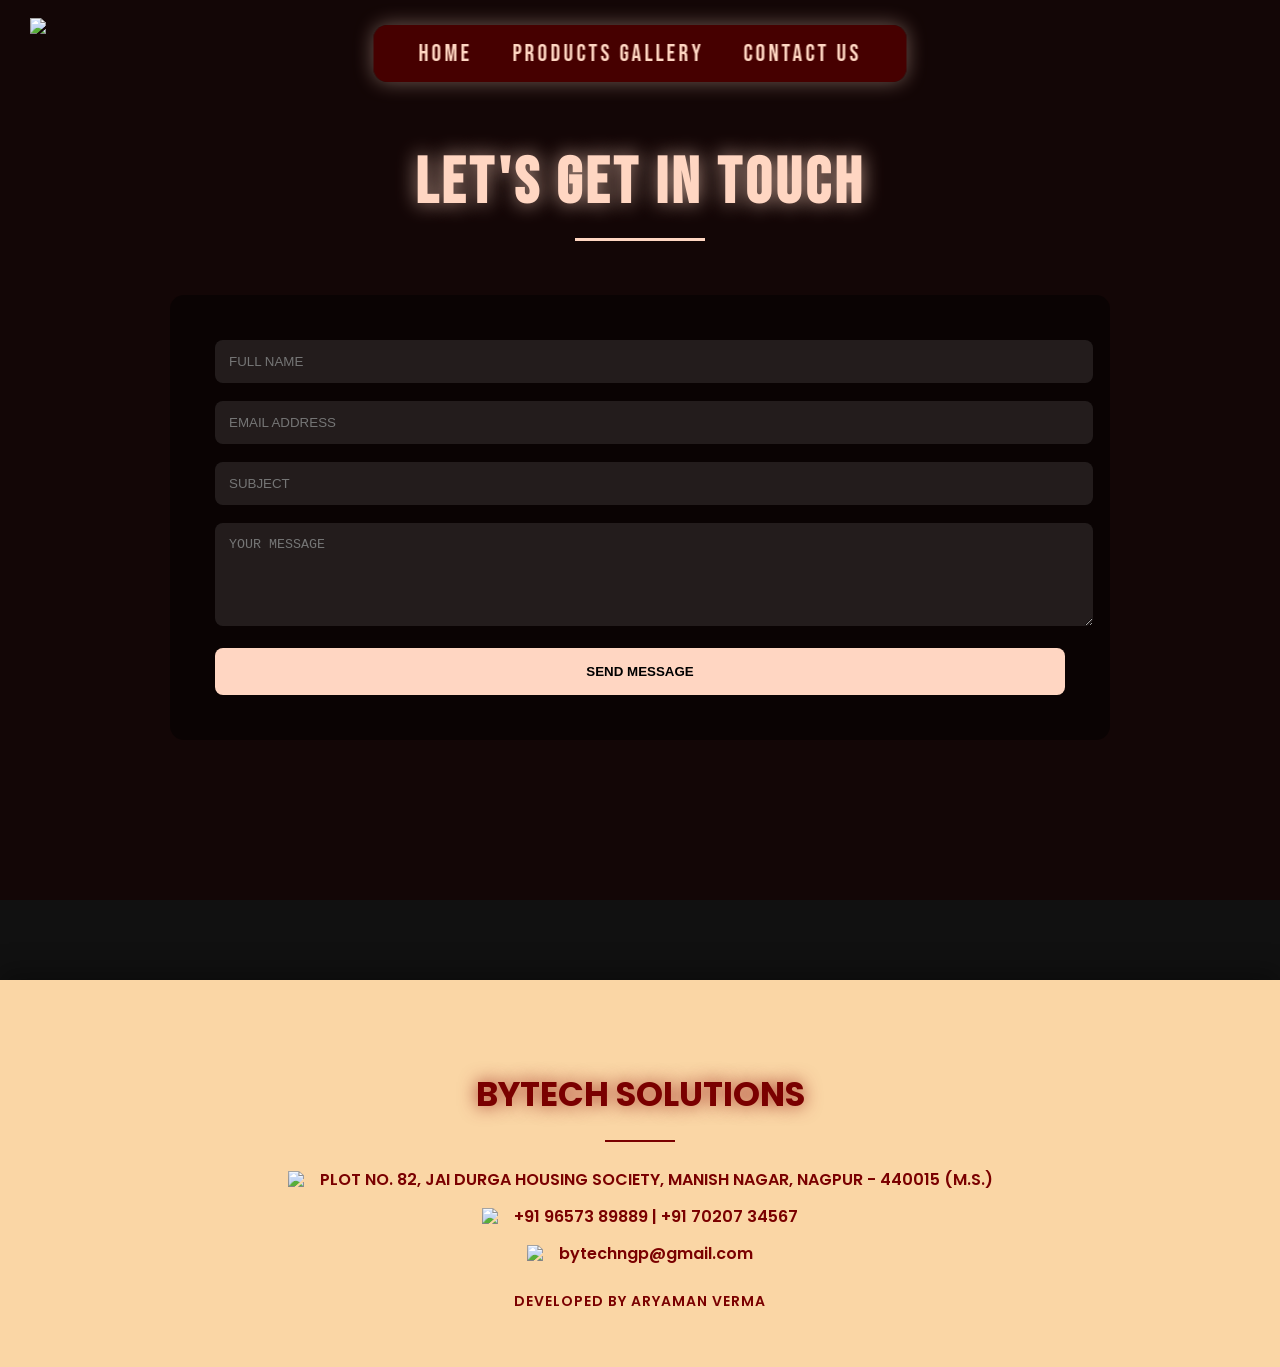
==== contact.html @ 55065a3a "Add files via upload Fix project structure for Vercel deployment" ====
<!DOCTYPE html>
<html>
<head>
<title>CONTACT US</title>
<link rel="stylesheet" href="style.css">
</head>

<body>

<video autoplay muted loop playsinline id="bg-video">
<source src="ByTech_bg.mp4" type="video/mp4">
</video>

<div class="logo-small">
<img src="images/ByTech_logo.jpg">
</div>

<div class="navbar-container">
<div class="navbar">
<a href="index.html">HOME</a>
<a href="products.html">PRODUCTS GALLERY</a>
<a href="contact.html">CONTACT US</a>
</div>
</div>

<section class="section">

<h2>LET'S GET IN TOUCH</h2>

<div class="contact-wrapper">

<form id="contactForm" onsubmit="clearForm(event)">

<input type="text" placeholder="FULL NAME" required>
<input type="email" placeholder="EMAIL ADDRESS" required>
<input type="text" placeholder="SUBJECT">
<textarea rows="5" placeholder="YOUR MESSAGE"></textarea>

<button type="submit">SEND MESSAGE</button>

</form>

</div>

</section>

<div class="footer">

<h3>BYTECH SOLUTIONS</h3>

<div class="footer-divider"></div>

<div class="footer-item">
<img src="images/maps.jpg">
<span>PLOT NO. 82, JAI DURGA HOUSING SOCIETY, MANISH NAGAR, NAGPUR - 440015 (M.S.)</span>
</div>

<div class="footer-item">
<img src="images/call.jpg">
<span>+91 96573 89889 | +91 70207 34567</span>
</div>

<div class="footer-item">
<img src="images/mail.jpg">
<span>bytechngp@gmail.com</span>
</div>

<div class="footer-dev">
DEVELOPED BY ARYAMAN VERMA
</div>

</div>

<script src="script.js"></script>

</body>
</html>
---- style.css ----
@import url('https://fonts.googleapis.com/css2?family=Bebas+Neue&family=Montserrat:wght@300;400;500&family=Poppins:wght@400;600;700&display=swap');

body{
margin:0;
font-family:'Montserrat',sans-serif;
background:#111;
color:#F8E1D9;
overflow-x:hidden;
}

/* VIDEO BACKGROUND */

#bg-video{
position:fixed;
inset:0;
width:100%;
height:100%;
object-fit:cover;
z-index:-2;
}

body::after{
content:"";
position:fixed;
inset:0;
background:rgba(20,0,0,0.65);
z-index:-1;
}

/* NAVBAR */

.navbar-container{
position:fixed;
top:25px;
left:50%;
transform:translateX(-50%);
background:rgba(80,0,0,0.85);
padding:14px 45px;
border-radius:14px;
backdrop-filter:blur(6px);
box-shadow:0 0 20px rgba(255,214,194,.4);
z-index:100;
}

.navbar{
display:flex;
gap:40px;
align-items:center;
}

.navbar a{
font-family:'Bebas Neue',sans-serif;
color:#FFD6C2;
letter-spacing:3px;
font-size:24px;
text-decoration:none;
position:relative;
transition:.3s;
}

.navbar a::after{
content:"";
position:absolute;
left:0;
bottom:-6px;
width:0%;
height:2px;
background:#FFD6C2;
transition:.3s;
}

.navbar a:hover{
transform:translateY(-5px);
text-shadow:0 0 12px #FFD6C2;
}

.navbar a:hover::after{
width:100%;
}

/* SMALL LOGO */

.logo-small{
position:fixed;
top:18px;
left:30px;
width:130px;
z-index:120;
}

.logo-small img{
width:100%;
}

/* HERO */

.hero{
display:grid;
grid-template-columns:1fr 1fr;
align-items:center;
padding:180px 8% 100px;
}

.hero h1{
font-family:'Bebas Neue',sans-serif;
font-size:170px;
letter-spacing:6px;
color:#FFD6C2;
text-shadow:0 0 35px rgba(255,214,194,.8);
}

.hero img{
width:140%;
max-width:720px;
border-radius:14px;
transition:.4s;
}

.hero img:hover{
transform:scale(1.05);
}

/* SECTIONS */

.section{
padding:90px 8%;
}

.section h2{
font-family:'Bebas Neue',sans-serif;
font-size:65px;
text-align:center;
letter-spacing:4px;
color:#FFD6C2;
text-shadow:0 0 20px rgba(255,214,194,.7);
}

.section h2::after{
content:"";
display:block;
width:130px;
height:3px;
background:#FFD6C2;
margin:15px auto 0;
}

.section h2.long-underline::after{
width:260px;
}

.section ul{
max-width:900px;
margin:30px auto;
line-height:1.9;
font-size:17px;
}

/* PRODUCTS */

.grid{
display:grid;
grid-template-columns:repeat(3,1fr);
gap:35px;
margin-top:40px;
}

.card{
background:rgba(255,255,255,.06);
padding:22px;
border-radius:14px;
text-align:center;
transition:.3s;
}

.card:hover{
transform:translateY(-10px) scale(1.04);
box-shadow:0 0 25px rgba(255,214,194,.5);
}

.card img{
width:100%;
height:230px;
object-fit:cover;
border-radius:10px;
margin-bottom:12px;
}

/* CONTACT */

.contact-wrapper{
max-width:850px;
margin:50px auto;
background:rgba(0,0,0,.45);
padding:45px;
border-radius:14px;
}

.contact-wrapper input,
.contact-wrapper textarea{
width:100%;
padding:14px;
margin-bottom:18px;
border:none;
border-radius:8px;
background:rgba(255,255,255,.1);
color:white;
}

.contact-wrapper button{
width:100%;
padding:16px;
background:#FFD6C2;
border:none;
border-radius:8px;
font-weight:bold;
cursor:pointer;
}

/* FOOTER */

.footer{
background:#FAD6A5;
text-align:center;
padding:55px 20px;
margin-top:100px;
box-shadow:0 -8px 25px rgba(0,0,0,.35);
opacity:0;
transform:translateY(40px);
transition:all 1s ease;
}

.footer.visible{
opacity:1;
transform:translateY(0);
}

.footer h3{
font-family:'Poppins',sans-serif;
font-size:34px;
font-weight:700;
color:#7A0000;
text-shadow:0 0 18px rgba(139,0,0,.8);
margin-bottom:20px;
}

.footer-divider{
width:70px;
height:2px;
background:#7A0000;
margin:15px auto 25px;
}

.footer-item{
display:flex;
justify-content:center;
align-items:center;
gap:12px;
margin:12px 0;
font-family:'Poppins',sans-serif;
font-weight:600;
color:#7A0000;
}

.footer-item img{
width:20px;
transition:.3s;
}

.footer-item img:hover{
transform:scale(1.15);
filter:drop-shadow(0 0 6px #7A0000);
}

.footer-dev{
margin-top:25px;
font-family:'Poppins',sans-serif;
font-size:14px;
color:#7A0000;
font-weight:600;
letter-spacing:1px;
}

@media(max-width:900px){

.hero{
grid-template-columns:1fr;
text-align:center;
}

.hero h1{
font-size:90px;
}

.grid{
grid-template-columns:1fr;
}

}
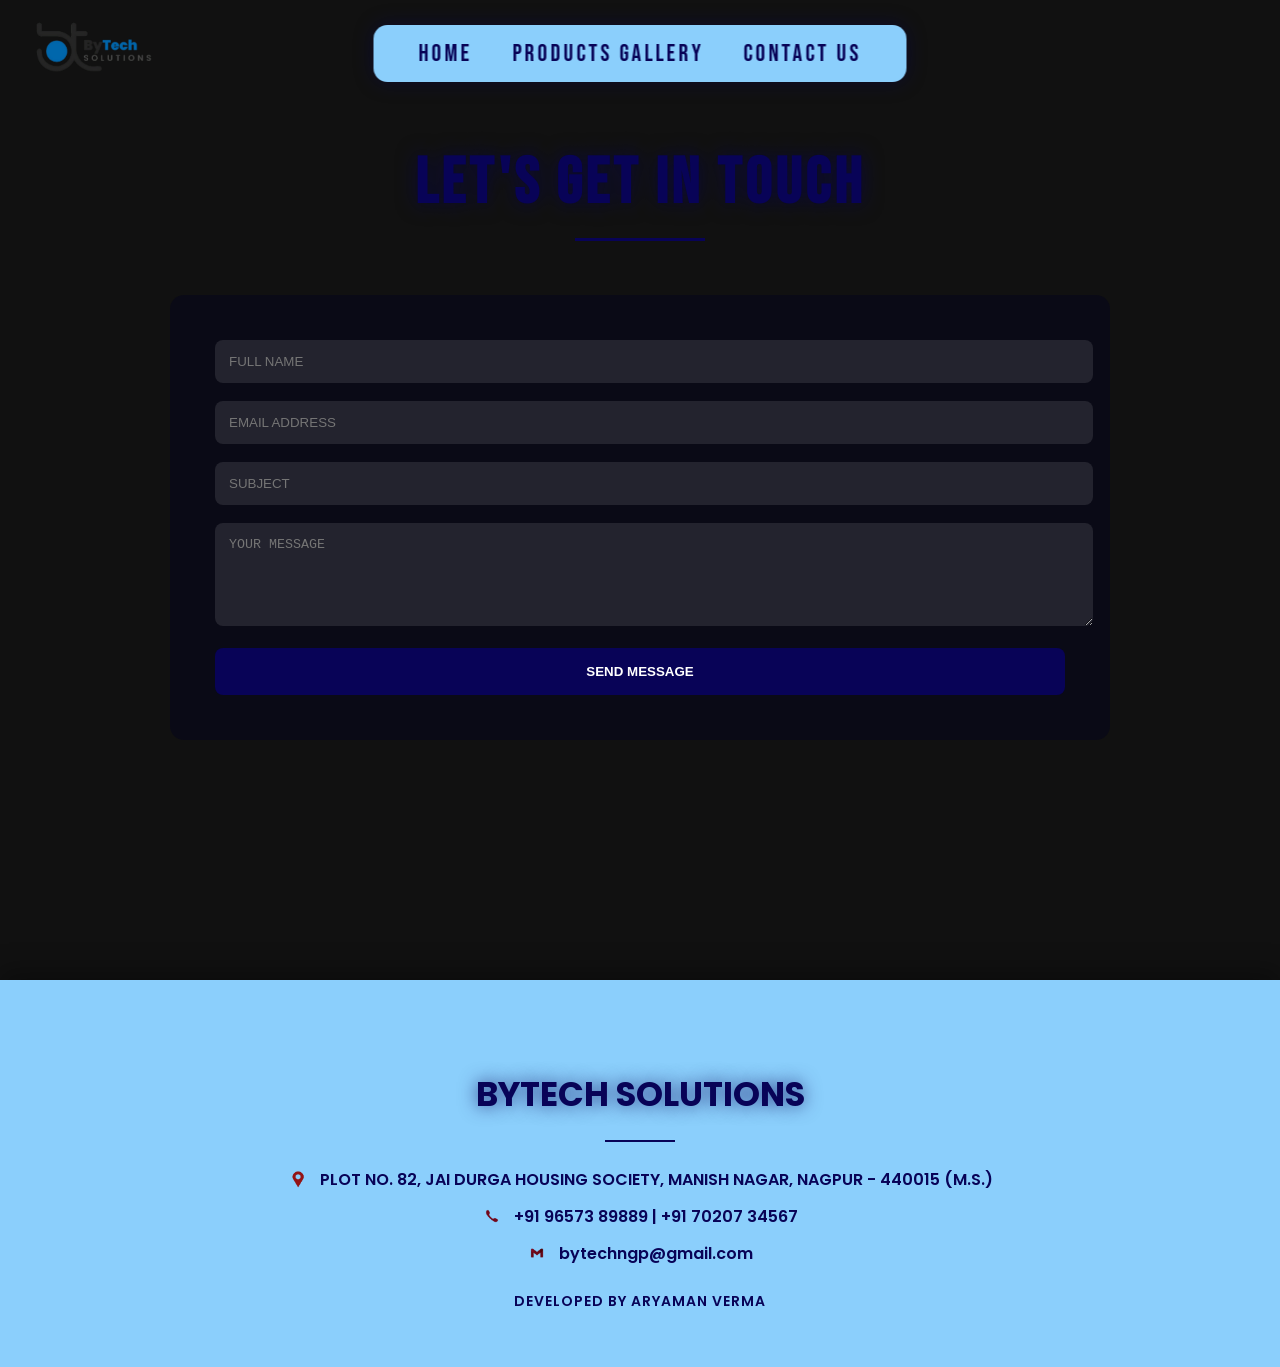
==== commit 9fda8a80: "Updated UI with new theme, video and logo" ====
--- a/contact.html
+++ b/contact.html
@@ -8,11 +8,11 @@
 <body>
 
 <video autoplay muted loop playsinline id="bg-video">
-<source src="ByTech_bg.mp4" type="video/mp4">
+<source src="ByTech_bgv2.mp4" type="video/mp4">
 </video>
 
 <div class="logo-small">
-<img src="images/ByTech_logo.jpg">
+<img src="images/ByTech_logov2.jpg">
 </div>
 
 <div class="navbar-container">
--- a/style.css
+++ b/style.css
@@ -4,11 +4,11 @@
 margin:0;
 font-family:'Montserrat',sans-serif;
 background:#111;
-color:#F8E1D9;
+color:#080357;
 overflow-x:hidden;
 }
 
-/* VIDEO BACKGROUND */
+/* VIDEO */
 
 #bg-video{
 position:fixed;
@@ -19,13 +19,7 @@
 z-index:-2;
 }
 
-body::after{
-content:"";
-position:fixed;
-inset:0;
-background:rgba(20,0,0,0.65);
-z-index:-1;
-}
+/* ❌ REMOVED DARK OVERLAY (FIXED ISSUE) */
 
 /* NAVBAR */
 
@@ -34,11 +28,11 @@
 top:25px;
 left:50%;
 transform:translateX(-50%);
-background:rgba(80,0,0,0.85);
+background:#8BCFFC;
 padding:14px 45px;
 border-radius:14px;
 backdrop-filter:blur(6px);
-box-shadow:0 0 20px rgba(255,214,194,.4);
+box-shadow:0 0 20px rgba(8,3,87,.4);
 z-index:100;
 }
 
@@ -50,7 +44,7 @@
 
 .navbar a{
 font-family:'Bebas Neue',sans-serif;
-color:#FFD6C2;
+color:#080357;
 letter-spacing:3px;
 font-size:24px;
 text-decoration:none;
@@ -65,20 +59,20 @@
 bottom:-6px;
 width:0%;
 height:2px;
-background:#FFD6C2;
+background:#080357;
 transition:.3s;
 }
 
 .navbar a:hover{
 transform:translateY(-5px);
-text-shadow:0 0 12px #FFD6C2;
+text-shadow:0 0 12px #080357;
 }
 
 .navbar a:hover::after{
 width:100%;
 }
 
-/* SMALL LOGO */
+/* LOGO */
 
 .logo-small{
 position:fixed;
@@ -105,8 +99,8 @@
 font-family:'Bebas Neue',sans-serif;
 font-size:170px;
 letter-spacing:6px;
-color:#FFD6C2;
-text-shadow:0 0 35px rgba(255,214,194,.8);
+color:#080357;
+text-shadow:0 0 35px rgba(8,3,87,.7);
 }
 
 .hero img{
@@ -120,7 +114,7 @@
 transform:scale(1.05);
 }
 
-/* SECTIONS */
+/* SECTION */
 
 .section{
 padding:90px 8%;
@@ -131,8 +125,8 @@
 font-size:65px;
 text-align:center;
 letter-spacing:4px;
-color:#FFD6C2;
-text-shadow:0 0 20px rgba(255,214,194,.7);
+color:#080357;
+text-shadow:0 0 20px rgba(8,3,87,.6);
 }
 
 .section h2::after{
@@ -140,7 +134,7 @@
 display:block;
 width:130px;
 height:3px;
-background:#FFD6C2;
+background:#080357;
 margin:15px auto 0;
 }
 
@@ -165,7 +159,7 @@
 }
 
 .card{
-background:rgba(255,255,255,.06);
+background:rgba(255,255,255,.08);
 padding:22px;
 border-radius:14px;
 text-align:center;
@@ -174,7 +168,7 @@
 
 .card:hover{
 transform:translateY(-10px) scale(1.04);
-box-shadow:0 0 25px rgba(255,214,194,.5);
+box-shadow:0 0 25px rgba(8,3,87,.5);
 }
 
 .card img{
@@ -190,7 +184,7 @@
 .contact-wrapper{
 max-width:850px;
 margin:50px auto;
-background:rgba(0,0,0,.45);
+background:rgba(0,0,30,.4);
 padding:45px;
 border-radius:14px;
 }
@@ -203,13 +197,14 @@
 border:none;
 border-radius:8px;
 background:rgba(255,255,255,.1);
+color:#080357;
+}
+
+.contact-wrapper button{
+width:100%;
+padding:16px;
+background:#080357;
 color:white;
-}
-
-.contact-wrapper button{
-width:100%;
-padding:16px;
-background:#FFD6C2;
 border:none;
 border-radius:8px;
 font-weight:bold;
@@ -219,7 +214,7 @@
 /* FOOTER */
 
 .footer{
-background:#FAD6A5;
+background:#8BCFFC;
 text-align:center;
 padding:55px 20px;
 margin-top:100px;
@@ -238,15 +233,15 @@
 font-family:'Poppins',sans-serif;
 font-size:34px;
 font-weight:700;
-color:#7A0000;
-text-shadow:0 0 18px rgba(139,0,0,.8);
+color:#080357;
+text-shadow:0 0 18px rgba(8,3,87,.7);
 margin-bottom:20px;
 }
 
 .footer-divider{
 width:70px;
 height:2px;
-background:#7A0000;
+background:#080357;
 margin:15px auto 25px;
 }
 
@@ -258,7 +253,7 @@
 margin:12px 0;
 font-family:'Poppins',sans-serif;
 font-weight:600;
-color:#7A0000;
+color:#080357;
 }
 
 .footer-item img{
@@ -268,31 +263,14 @@
 
 .footer-item img:hover{
 transform:scale(1.15);
-filter:drop-shadow(0 0 6px #7A0000);
+filter:drop-shadow(0 0 6px #080357);
 }
 
 .footer-dev{
 margin-top:25px;
 font-family:'Poppins',sans-serif;
 font-size:14px;
-color:#7A0000;
+color:#080357;
 font-weight:600;
 letter-spacing:1px;
-}
-
-@media(max-width:900px){
-
-.hero{
-grid-template-columns:1fr;
-text-align:center;
-}
-
-.hero h1{
-font-size:90px;
-}
-
-.grid{
-grid-template-columns:1fr;
-}
-
 }
